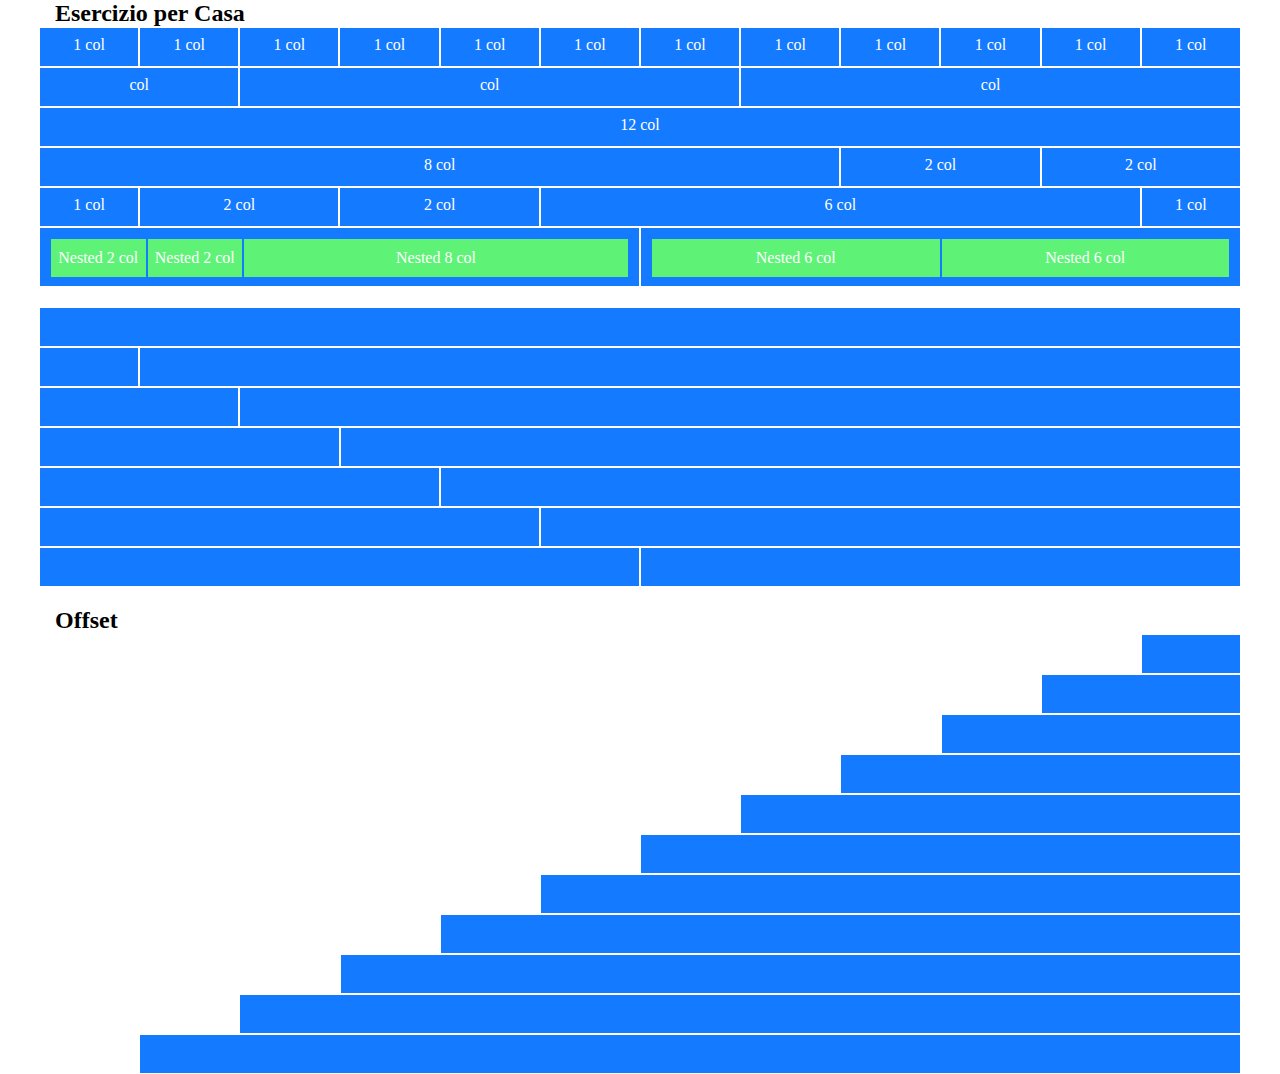
==== bonus2/index.html @ 30e2b873 "add first bonus page and second page" ====
<!DOCTYPE html>
<html lang="en">
<head>
    <meta charset="UTF-8">
    <meta http-equiv="X-UA-Compatible" content="IE=edge">
    <meta name="viewport" content="width=device-width, initial-scale=1.0">
    <title>12bool</title>
    <link rel="stylesheet" href="assets/css/framework.css">
    <link rel="stylesheet" href="assets/css/style.css">
</head>
<body>

    <div class="container">
        <h2>Esercizio per Casa</h2>
        <div class="row">
            <div class="col-1 sm text-center p-05"> 1 col</div>
            <div class="col-1 sm text-center p-05"> 1 col</div>
            <div class="col-1 sm text-center p-05"> 1 col</div>
            <div class="col-1 sm text-center p-05"> 1 col</div>
            <div class="col-1 sm text-center p-05"> 1 col</div>
            <div class="col-1 sm text-center p-05"> 1 col</div>
            <div class="col-1 sm text-center p-05"> 1 col</div>
            <div class="col-1 sm text-center p-05"> 1 col</div>
            <div class="col-1 sm text-center p-05"> 1 col</div>
            <div class="col-1 sm text-center p-05"> 1 col</div>
            <div class="col-1 sm text-center p-05"> 1 col</div>
            <div class="col-1 sm text-center p-05"> 1 col</div>
        </div>

        <div class="row">
            <div class="col-2 sm text-center p-05"> col</div>
            <div class="col-5 sm text-center p-05"> col</div>
            <div class="col-5 sm text-center p-05"> col</div>
        </div>

        
        <div class="row">
            <div class="col-12 sm text-center p-05"> 12 col</div>
        </div>

        <div class="row">
            <div class="col-8 sm text-center p-05"> 8 col</div>
            <div class="col-2 sm text-center p-05"> 2 col</div>
            <div class="col-2 sm text-center p-05"> 2 col</div>
        </div>

        <div class="row">
            <div class="col-1 sm text-center p-05"> 1 col</div>
            <div class="col-2 sm text-center p-05"> 2 col</div>
            <div class="col-2 sm text-center p-05"> 2 col</div>
            <div class="col-6 sm text-center p-05"> 6 col</div>
            <div class="col-1 sm text-center p-05"> 1 col</div>
        </div>

        <div class="row">
            <div class="col-6 d-flex lg p-10">
                <div class="col-2 sm text-center pt-06"> Nested 2 col</div>
                <div class="col-2 sm text-center pt-06"> Nested 2 col</div>
                <div class="col-8 sm text-center pt-06"> Nested 8 col</div>
            </div>
            <div class="col-6 d-flex lg p-10">
                <div class="col-6 sm text-center pt-06"> Nested 6 col</div>
                <div class="col-6 sm text-center pt-06"> Nested 6 col</div>
            </div>
           
        </div>
    </div>

    <div class="container pt-20">
        <div class="row">
            <div class="col-12 sm"></div>
        </div>

        <div class="row">
            <div class="col-1 sm"></div>
            <div class="col-11 sm"></div>
        </div>

        <div class="row">
            <div class="col-2 sm"></div>
            <div class="col-10 sm"></div>
        </div>

        <div class="row">
            <div class="col-3 sm"></div>
            <div class="col-9 sm"></div>
        </div>

        <div class="row">
            <div class="col-4 sm"></div>
            <div class="col-8 sm"></div>
        </div>

        <div class="row">
            <div class="col-5 sm"></div>
            <div class="col-7 sm"></div>
        </div>

        <div class="row">
            <div class="col-6 sm"></div>
            <div class="col-6 sm"></div>
        </div>

    </div>

    <div class="container pt-20">
        <h2>Offset</h2>
        <div class="row">
            <div class="col-offset-11 col-1 sm"></div>
        </div>

        <div class="row">
            <div class="col-offset-10 col-2 sm"></div>
        </div>
        <div class="row">
            <div class="col-offset-9 col-3 sm"></div>
        </div>

        <div class="row">
            <div class="col-offset-8 col-4 sm"></div>
        </div>

        <div class="row">
            <div class="col-offset-7 col-5 sm"></div>
        </div>

        <div class="row">
            <div class="col-offset-6 col-6 sm"></div>
        </div>

        <div class="row">
            <div class="col-offset-5 col-7 sm"></div>
        </div>

        <div class="row">
            <div class="col-offset-4 col-8 sm"></div>
        </div>

        <div class="row">
            <div class="col-offset-3 col-9 sm"></div>
        </div>

        <div class="row">
            <div class="col-offset-2 col-10 sm"></div>
        </div>

        <div class="row">
            <div class="col-offset-1 col-11 sm"></div>
        </div>

    </div>
</body>
</html>
---- bonus2/assets/css/framework.css ----
/* common rules */
* {
    margin: 0;
    padding: 0;
    box-sizing: border-box;
}
/* regola debug per visualizzare colonne */


.img-fluid{
    max-width: 100%;
}

/* utility */

.text-center {
    text-align: center;
}
.text-right {
    text-align: right;
}
.lg{
    height: 60px;
}

.sm{
    height: 40px;
}
/* typografy */
.display-1{
    font-size: 4rem;
}

.d-flex{
    display: flex;
}

.align-center{
    align-items: center;
}

/* utility spaces */
.p-10{
    padding: 10px;
}
.p-05{
    padding: 0.5rem;
}

.pt-06{
    padding-top: 0.6rem;
}

.pt-20{
    padding-top: 20px;
}



/* grid structure */
/* container impostato a 1170px causa laptop */
.container-fluid{
    max-width: 100%;
    margin: 0 auto;
}
.container{
    max-width: 1170px;
    margin: 0 auto;
}
/* riga dove vanno solo le colonne */
.row{
    display: flex;
    flex-direction: row;
    flex-wrap: wrap;
    margin: 0 -1rem;
}
/* tegola per evistare che il layout si sbalza */

[class*="col-"] {
    flex: 0 0 auto;
} 

.col{
    flex-grow: 1;
    flex-basis: 0;
    max-width: 100%;
}
/* misura colonna */
.col-1{
flex-basis: calc((100% / 12) * 1);
    max-width: calc((100% / 12) * 1);
}
.col-2{
    flex-basis: calc((100% / 12) * 2);
    max-width: calc((100% / 12) * 2);
}
.col-3{
    flex-basis: calc((100% / 12) * 3);
    max-width: calc((100% / 12) * 3);
}
.col-4{
    flex-basis: calc((100% / 12) * 4);
    max-width: calc((100% / 12) * 4);
}
.col-5{
    flex-basis: calc((100% / 12) * 5);
    max-width: calc((100% / 12) * 5);
}
.col-6{
    flex-basis: calc((100% / 12) * 6);
    max-width: calc((100% / 12) * 6);
}
.col-7{
    flex-basis: calc((100% / 12) * 7);
    max-width: calc((100% / 12) * 7);
}
.col-8{
    flex-basis: calc((100% / 12) * 8);
    max-width: calc((100% / 12) * 8);
}
.col-9{
    flex-basis: calc((100% / 12) * 9);
    max-width: calc((100% / 12) * 9);
}
.col-10{
    flex-basis: calc((100% / 12) * 10);
    max-width: calc((100% / 12) * 10);
}
.col-11{
    flex-basis: calc((100% / 12) * 11);
    max-width: calc((100% / 12) * 11);
}
.col-12{
    flex-basis: calc((100% / 12) * 12);
    max-width: calc((100% / 12) * 12);
}


/* spostamento colonna */


.col-offset-1{
    margin-left: calc((100% / 12) * 1);
} 
.col-offset-2{
    margin-left: calc((100% / 12) * 2);
} 
.col-offset-3{
    margin-left: calc((100% / 12) * 3);
} 
.col-offset-4{
    margin-left: calc((100% / 12) * 4);
} 
.col-offset-5{
    margin-left: calc((100% / 12) * 5);
} 
.col-offset-6{
    margin-left: calc((100% / 12) * 6);
} 
.col-offset-7{
    margin-left: calc((100% / 12) * 7);
} 
.col-offset-8{
    margin-left: calc((100% / 12) * 8);
} 
.col-offset-9{
    margin-left: calc((100% / 12) * 9);
} 
.col-offset-10{
    margin-left: calc((100% / 12) * 10);
} 
.col-offset-11{
    margin-left: calc((100% / 12) * 11);
} 

/* media quary */

@media all and (min-width: 576px) {

    /* misura colonna */
   .col-sm-1{
    flex-basis: calc((100% / 12) * 1);
        max-width: calc((100% / 12) * 1);
    }
    .col-sm-2{
        flex-basis: calc((100% / 12) * 2);
        max-width: calc((100% / 12) * 2);
    }
    .col-sm-3{
        flex-basis: calc((100% / 12) * 3);
        max-width: calc((100% / 12) * 3);
    }
    .col-sm-4{
        flex-basis: calc((100% / 12) * 4);
        max-width: calc((100% / 12) * 4);
    }
    .col-sm-5{
        flex-basis: calc((100% / 12) * 5);
        max-width: calc((100% / 12) * 5);
    }
    .col-sm-6{
        flex-basis: calc((100% / 12) * 6);
        max-width: calc((100% / 12) * 6);
    }
    .col-sm-7{
        flex-basis: calc((100% / 12) * 7);
        max-width: calc((100% / 12) * 7);
    }
    .col-sm-8{
        flex-basis: calc((100% / 12) * 8);
        max-width: calc((100% / 12) * 8);
    }
    .col-sm-9{
        flex-basis: calc((100% / 12) * 9);
        max-width: calc((100% / 12) * 9);
    }
    .col-sm-10{
        flex-basis: calc((100% / 12) * 10);
        max-width: calc((100% / 12) * 10);
    }
    .col-sm-11{
        flex-basis: calc((100% / 12) * 11);
        max-width: calc((100% / 12) * 11);
    }
    .col-sm-12{
        flex-basis: calc((100% / 12) * 12);
        max-width: calc((100% / 12) * 12);
    }
    
    
    /* spostamento colonna */
    
    
    .col-sm-offset-1{
        margin-left: calc((100% / 12) * 1);
    } 
    .col-sm-offset-2{
        margin-left: calc((100% / 12) * 2);
    } 
    .col-sm-offset-3{
        margin-left: calc((100% / 12) * 3);
    } 
    .col-sm-offset-4{
        margin-left: calc((100% / 12) * 4);
    } 
    .col-sm-offset-5{
        margin-left: calc((100% / 12) * 5);
    } 
    .col-sm-offset-6{
        margin-left: calc((100% / 12) * 6);
    } 
    .col-sm-offset-7{
        margin-left: calc((100% / 12) * 7);
    } 
    .col-sm-offset-8{
        margin-left: calc((100% / 12) * 8);
    } 
    .col-sm-offset-9{
        margin-left: calc((100% / 12) * 9);
    } 
    .col-sm-offset-10{
        margin-left: calc((100% / 12) * 10);
    } 
    .col-sm-offset-11{
        margin-left: calc((100% / 12) * 11);
    } 
    
}

@media all and (min-width: 768px) {

    /* misura colonna */
   .col-md-1{
    flex-basis: calc((100% / 12) * 1);
        max-width: calc((100% / 12) * 1);
    }
    .col-md-2{
        flex-basis: calc((100% / 12) * 2);
        max-width: calc((100% / 12) * 2);
    }
    .col-md-3{
        flex-basis: calc((100% / 12) * 3);
        max-width: calc((100% / 12) * 3);
    }
    .col-md-4{
        flex-basis: calc((100% / 12) * 4);
        max-width: calc((100% / 12) * 4);
    }
    .col-md-5{
        flex-basis: calc((100% / 12) * 5);
        max-width: calc((100% / 12) * 5);
    }
    .col-md-6{
        flex-basis: calc((100% / 12) * 6);
        max-width: calc((100% / 12) * 6);
    }
    .col-md-7{
        flex-basis: calc((100% / 12) * 7);
        max-width: calc((100% / 12) * 7);
    }
    .col-md-8{
        flex-basis: calc((100% / 12) * 8);
        max-width: calc((100% / 12) * 8);
    }
    .col-md-9{
        flex-basis: calc((100% / 12) * 9);
        max-width: calc((100% / 12) * 9);
    }
    .col-md-10{
        flex-basis: calc((100% / 12) * 10);
        max-width: calc((100% / 12) * 10);
    }
    .col-md-11{
        flex-basis: calc((100% / 12) * 11);
        max-width: calc((100% / 12) * 11);
    }
    .col-md-12{
        flex-basis: calc((100% / 12) * 12);
        max-width: calc((100% / 12) * 12);
    }
    
    
    /* spostamento colonna */
    
    
    .col-md-offset-1{
        margin-left: calc((100% / 12) * 1);
    } 
    .col-md-offset-2{
        margin-left: calc((100% / 12) * 2);
    } 
    .col-md-offset-3{
        margin-left: calc((100% / 12) * 3);
    } 
    .col-md-offset-4{
        margin-left: calc((100% / 12) * 4);
    } 
    .col-md-offset-5{
        margin-left: calc((100% / 12) * 5);
    } 
    .col-md-offset-6{
        margin-left: calc((100% / 12) * 6);
    } 
    .col-md-offset-7{
        margin-left: calc((100% / 12) * 7);
    } 
    .col-md-offset-8{
        margin-left: calc((100% / 12) * 8);
    } 
    .col-md-offset-9{
        margin-left: calc((100% / 12) * 9);
    } 
    .col-md-offset-10{
        margin-left: calc((100% / 12) * 10);
    } 
    .col-md-offset-11{
        margin-left: calc((100% / 12) * 11);
    } 
    
}

@media all and (min-width: 992px) {

    /* misura colonna */
   .col-lg-1{
    flex-basis: calc((100% / 12) * 1);
        max-width: calc((100% / 12) * 1);
    }
    .col-lg-2{
        flex-basis: calc((100% / 12) * 2);
        max-width: calc((100% / 12) * 2);
    }
    .col-lg-3{
        flex-basis: calc((100% / 12) * 3);
        max-width: calc((100% / 12) * 3);
    }
    .col-lg-4{
        flex-basis: calc((100% / 12) * 4);
        max-width: calc((100% / 12) * 4);
    }
    .col-lg-5{
        flex-basis: calc((100% / 12) * 5);
        max-width: calc((100% / 12) * 5);
    }
    .col-lg-6{
        flex-basis: calc((100% / 12) * 6);
        max-width: calc((100% / 12) * 6);
    }
    .col-lg-7{
        flex-basis: calc((100% / 12) * 7);
        max-width: calc((100% / 12) * 7);
    }
    .col-lg-8{
        flex-basis: calc((100% / 12) * 8);
        max-width: calc((100% / 12) * 8);
    }
    .col-lg-9{
        flex-basis: calc((100% / 12) * 9);
        max-width: calc((100% / 12) * 9);
    }
    .col-lg-10{
        flex-basis: calc((100% / 12) * 10);
        max-width: calc((100% / 12) * 10);
    }
    .col-lg-11{
        flex-basis: calc((100% / 12) * 11);
        max-width: calc((100% / 12) * 11);
    }
    .col-lg-12{
        flex-basis: calc((100% / 12) * 12);
        max-width: calc((100% / 12) * 12);
    }
    
    
    /* spostamento colonna */
    
    
    .col-lg-offset-1{
        margin-left: calc((100% / 12) * 1);
    } 
    .col-lg-offset-2{
        margin-left: calc((100% / 12) * 2);
    } 
    .col-lg-offset-3{
        margin-left: calc((100% / 12) * 3);
    } 
    .col-lg-offset-4{
        margin-left: calc((100% / 12) * 4);
    } 
    .col-lg-offset-5{
        margin-left: calc((100% / 12) * 5);
    } 
    .col-lg-offset-6{
        margin-left: calc((100% / 12) * 6);
    } 
    .col-lg-offset-7{
        margin-left: calc((100% / 12) * 7);
    } 
    .col-lg-offset-8{
        margin-left: calc((100% / 12) * 8);
    } 
    .col-lg-offset-9{
        margin-left: calc((100% / 12) * 9);
    } 
    .col-lg-offset-10{
        margin-left: calc((100% / 12) * 10);
    } 
    .col-lg-offset-11{
        margin-left: calc((100% / 12) * 11);
    } 
    
}
---- bonus2/assets/css/style.css ----
.row > [class^="col"]{
    background-color: rgb(20, 122, 255);
    border: 1px solid white;
}
.col-6 > [class^="col"]{
    background-color: rgb(94, 243, 119);
    border: 1px solid rgb(20, 122, 255);

}

[class^="col"]{
    color: white;
}
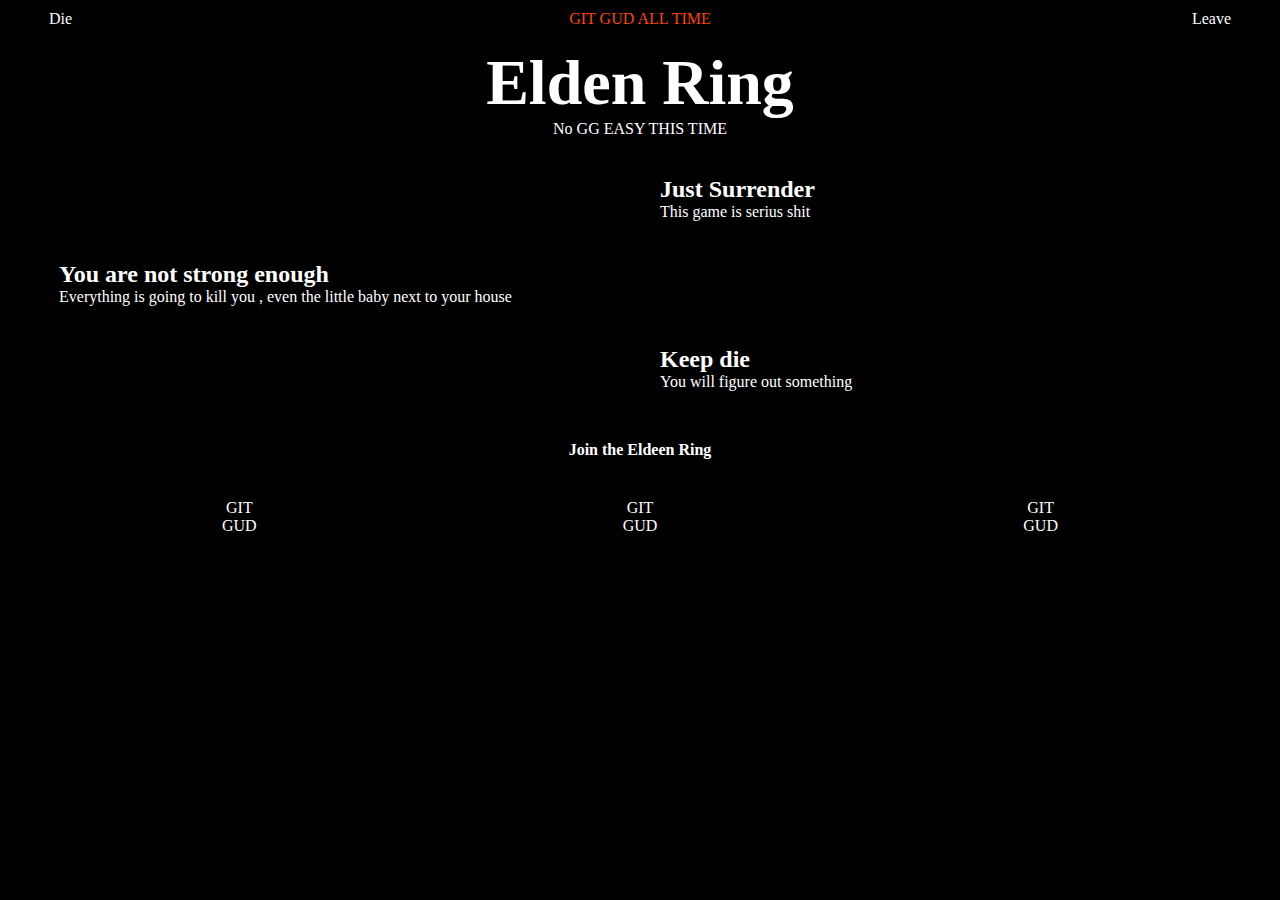
==== commit 135135a5: "finsh second bonus" ====
--- a/bonus2/index.html
+++ b/bonus2/index.html
@@ -9,145 +9,103 @@
     <link rel="stylesheet" href="assets/css/style.css">
 </head>
 <body>
+    <header>
+        <div class="container">
+            <div class="row ">
+                <div class="col-12 col-md-2 ">Die</div>
+                <div class="col-12 col-md-8 text-center">
+                    <nav>
+                        <a href="">GIT</a>
+                        <a href="">GUD</a>
+                        <a href="">ALL</a>
+                        <a href="">TIME</a>
+                    </nav>
+                </div>
+                <div class="col-12 col-md-2 text-right">Leave</div>
+            </div>
+        </div>
+    </header>
 
-    <div class="container">
-        <h2>Esercizio per Casa</h2>
-        <div class="row">
-            <div class="col-1 sm text-center p-05"> 1 col</div>
-            <div class="col-1 sm text-center p-05"> 1 col</div>
-            <div class="col-1 sm text-center p-05"> 1 col</div>
-            <div class="col-1 sm text-center p-05"> 1 col</div>
-            <div class="col-1 sm text-center p-05"> 1 col</div>
-            <div class="col-1 sm text-center p-05"> 1 col</div>
-            <div class="col-1 sm text-center p-05"> 1 col</div>
-            <div class="col-1 sm text-center p-05"> 1 col</div>
-            <div class="col-1 sm text-center p-05"> 1 col</div>
-            <div class="col-1 sm text-center p-05"> 1 col</div>
-            <div class="col-1 sm text-center p-05"> 1 col</div>
-            <div class="col-1 sm text-center p-05"> 1 col</div>
+    <main>
+        <div class="banner text-center p-05">
+            <h1 class="display-1">Elden Ring</h1>
+            <p>No GG EASY THIS TIME </p>
         </div>
+    
+        <section class=" p-10">
+            <div class="container">
+                <div class="row align-center">
+                    <div class="col-12 col-lg-6 d-flex align-center">
+                        <img class="img-fluid" src="https://assets.xboxservices.com/assets/1d/5b/1d5bc84f-2135-4e2f-8ca6-bb000d97db7f.jpg?n=Elden-Ring_GLP-Poster-Image-1084_1920x1080.jpg " alt="">
+                    </div>
+                    <div class="col-12 col-lg-6">
+                        <div class="card-text p-10"> 
+                            <h2>Just Surrender</h2>
+                            <p>This game is serius shit </p>
+                        </div>
+                    </div>
+                </div>
+    
+                <div class="row align-center">
+                    <div class="col-12 col-lg-6">
+                        <div class="card-text p-10"> 
+                            <h2>You are not strong enough</h2>
+                            <p>Everything is going to kill you , even the little baby next to your house </p>
+                        </div>
+                    </div>
+                    <div class="col-12 col-lg-6 d-flex align-center">
+                        <img class="img-fluid" src=" https://static1.thegamerimages.com/wordpress/wp-content/uploads/2022/03/Elden-Ring-leave-caelid-meme.jpg?q=50&fit=crop&w=640&dpr=1.5" alt="">
+                    </div>
+                </div>
 
-        <div class="row">
-            <div class="col-2 sm text-center p-05"> col</div>
-            <div class="col-5 sm text-center p-05"> col</div>
-            <div class="col-5 sm text-center p-05"> col</div>
+                <div class="row align-center">
+                    <div class="col-12 col-lg-6 d-flex align-center">
+                        <img class="img-fluid" src="https://static0.gamerantimages.com/wordpress/wp-content/uploads/2020/08/elden-ring-gamescom.jpg" alt="">
+                    </div>
+                    <div class="col-12 col-lg-6">
+                        <div class="card-text p-10"> 
+                            <h2>Keep die</h2>
+                            <p>You will figure out something </p>
+                        </div>
+                    </div>
+                </div>
+            </div>
+
+
+            
+            
+        </section>
+    </main>
+    
+    <div class="banner text-center pt-20">
+        <h4>Join the Eldeen Ring</h4>
+    </div>
+    
+    <footer class="p-10">
+        <div class="container text-center pt-20">
+            <div class="row">
+                <div class="col-4 col-md-6 col-lg-4"> 
+                    <ul>
+                        <li>GIT</li>
+                        <li>GUD</li>
+                     
+                    </ul>
+                </div>
+                <div class="col-4 col-md-6 col-lg-4"> 
+                    <ul>
+                        <li>GIT</li>
+                        <li>GUD</li>
+                    </ul>
+                </div>
+                <div class="col-4 col-md-6 col-lg-4"> 
+                    <ul>
+                        <li >GIT</li>
+                        <li>GUD</li>
+                    </ul>
+                </div>
+            </div>
         </div>
-
-        
-        <div class="row">
-            <div class="col-12 sm text-center p-05"> 12 col</div>
-        </div>
-
-        <div class="row">
-            <div class="col-8 sm text-center p-05"> 8 col</div>
-            <div class="col-2 sm text-center p-05"> 2 col</div>
-            <div class="col-2 sm text-center p-05"> 2 col</div>
-        </div>
-
-        <div class="row">
-            <div class="col-1 sm text-center p-05"> 1 col</div>
-            <div class="col-2 sm text-center p-05"> 2 col</div>
-            <div class="col-2 sm text-center p-05"> 2 col</div>
-            <div class="col-6 sm text-center p-05"> 6 col</div>
-            <div class="col-1 sm text-center p-05"> 1 col</div>
-        </div>
-
-        <div class="row">
-            <div class="col-6 d-flex lg p-10">
-                <div class="col-2 sm text-center pt-06"> Nested 2 col</div>
-                <div class="col-2 sm text-center pt-06"> Nested 2 col</div>
-                <div class="col-8 sm text-center pt-06"> Nested 8 col</div>
-            </div>
-            <div class="col-6 d-flex lg p-10">
-                <div class="col-6 sm text-center pt-06"> Nested 6 col</div>
-                <div class="col-6 sm text-center pt-06"> Nested 6 col</div>
-            </div>
-           
-        </div>
-    </div>
-
-    <div class="container pt-20">
-        <div class="row">
-            <div class="col-12 sm"></div>
-        </div>
-
-        <div class="row">
-            <div class="col-1 sm"></div>
-            <div class="col-11 sm"></div>
-        </div>
-
-        <div class="row">
-            <div class="col-2 sm"></div>
-            <div class="col-10 sm"></div>
-        </div>
-
-        <div class="row">
-            <div class="col-3 sm"></div>
-            <div class="col-9 sm"></div>
-        </div>
-
-        <div class="row">
-            <div class="col-4 sm"></div>
-            <div class="col-8 sm"></div>
-        </div>
-
-        <div class="row">
-            <div class="col-5 sm"></div>
-            <div class="col-7 sm"></div>
-        </div>
-
-        <div class="row">
-            <div class="col-6 sm"></div>
-            <div class="col-6 sm"></div>
-        </div>
-
-    </div>
-
-    <div class="container pt-20">
-        <h2>Offset</h2>
-        <div class="row">
-            <div class="col-offset-11 col-1 sm"></div>
-        </div>
-
-        <div class="row">
-            <div class="col-offset-10 col-2 sm"></div>
-        </div>
-        <div class="row">
-            <div class="col-offset-9 col-3 sm"></div>
-        </div>
-
-        <div class="row">
-            <div class="col-offset-8 col-4 sm"></div>
-        </div>
-
-        <div class="row">
-            <div class="col-offset-7 col-5 sm"></div>
-        </div>
-
-        <div class="row">
-            <div class="col-offset-6 col-6 sm"></div>
-        </div>
-
-        <div class="row">
-            <div class="col-offset-5 col-7 sm"></div>
-        </div>
-
-        <div class="row">
-            <div class="col-offset-4 col-8 sm"></div>
-        </div>
-
-        <div class="row">
-            <div class="col-offset-3 col-9 sm"></div>
-        </div>
-
-        <div class="row">
-            <div class="col-offset-2 col-10 sm"></div>
-        </div>
-
-        <div class="row">
-            <div class="col-offset-1 col-11 sm"></div>
-        </div>
-
-    </div>
+    </footer>
+    
 </body>
 </html>--- a/bonus2/assets/css/style.css
+++ b/bonus2/assets/css/style.css
@@ -1,15 +1,19 @@
+body{
+    background-color: black;
+    color: white;
+}
 
-
-.row > [class^="col"]{
-    background-color: rgb(20, 122, 255);
-    border: 1px solid white;
-}
-.col-6 > [class^="col"]{
-    background-color: rgb(94, 243, 119);
-    border: 1px solid rgb(20, 122, 255);
-
-}
 
 [class^="col"]{
     color: white;
-}+    padding: 10px;
+}
+
+ul{
+    list-style: none;
+}
+
+a{
+    color: orangered;
+    text-decoration: none;
+}
